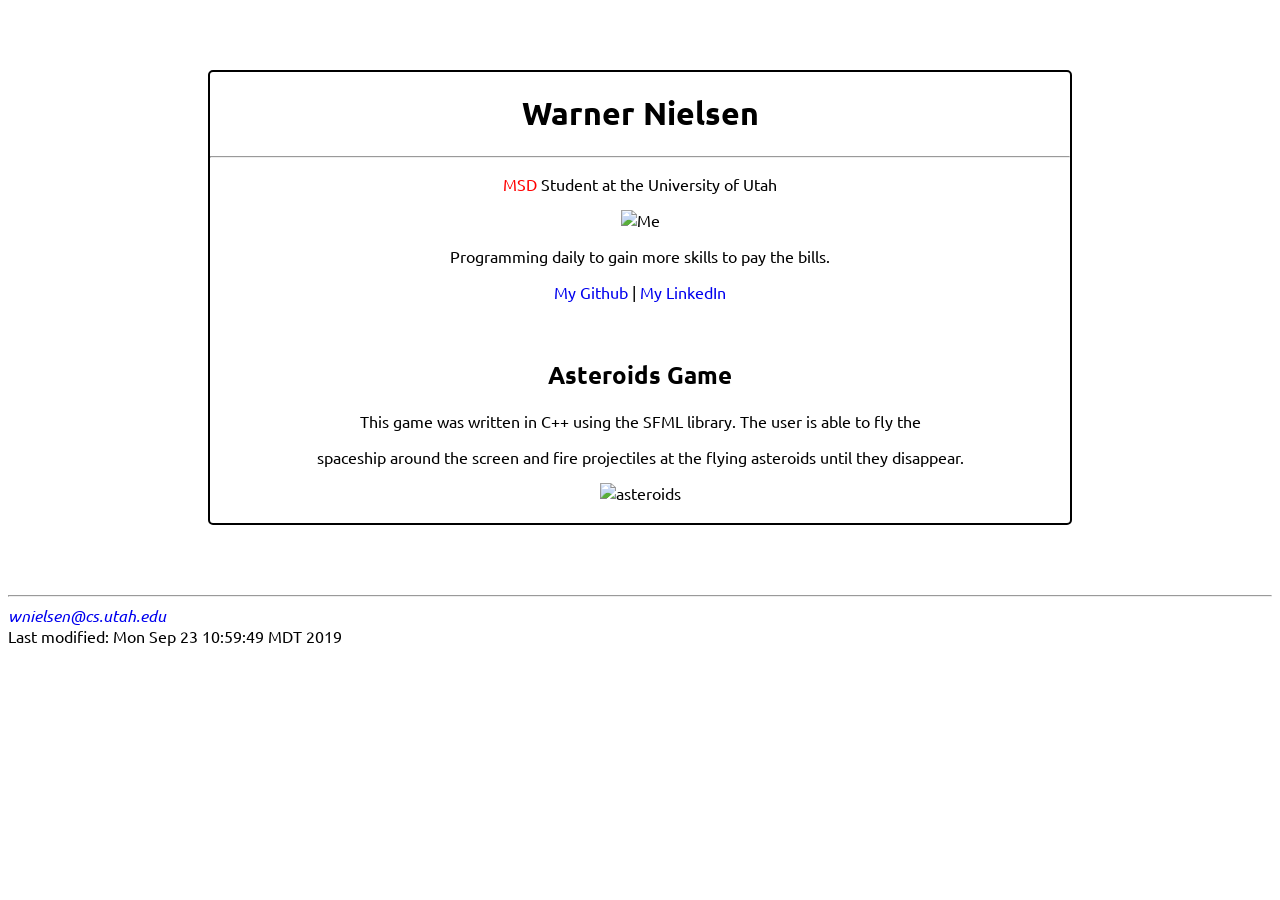
==== index.html @ 0671dce3 "Update index.html and remove other files" ====
<!DOCTYPE HTML>
<html lang="en">
<head>
<meta http-equiv="Content-Type" content="text/html; charset=utf-8">
<title>Warner Nielsen</title>
<link href="https://fonts.googleapis.com/css?family=Ubuntu&display=swap" rel="stylesheet">
<link rel="stylesheet" type="text/css" href="mystyle.css">
<script src="https://kit.fontawesome.com/7625542072.js" crossorigin="anonymous"></script>
</head>
<body>
<div class="text">
  <h1>Warner Nielsen</h1>
  <hr>

  <p><a id="MSD" href="https://msd.utah.edu">MSD</a> Student at the University of Utah</p>
  <img src="https://www.dropbox.com/s/vz5griu9lbvw8k4/Me.jpg?raw=1" alt="Me" height="200" width="200">
  <p>Programming daily to gain more skills to pay the bills.</p>
  <p><i class="fab fa-github"></i> <a href="https://github.com/warniel08"  target="_blank">My Github</a> | 
  <i class="fab fa-linkedin"></i> <a href="https://www.linkedin.com/in/warnernielsen/" target="_blank">My LinkedIn</a></p>
  <br>

  <h2>Asteroids Game <i class="fas fa-gamepad"></i></h2>
  <p>This game was written in C++ using the SFML library. The user is able to fly the</p>
  <p>spaceship around the screen and fire projectiles at the flying asteroids until they disappear.</p>
  <img src="https://www.dropbox.com/s/xos86leyjvhwa50/asteroids.png?raw=1" alt="asteroids" height="400" width="500">

  <br>
  <br>
</div>


<hr>
<address>
  <a href="mailto:wnielsen@cs.utah.edu">wnielsen@cs.utah.edu</a>
</address>
<!-- hhmts start -->Last modified: Mon Sep 23 10:59:49 MDT 2019 <!-- hhmts end -->
</body>
</html>
---- mystyle.css ----
body { 
  font-family: 'Ubuntu', sans-serif;
}

div.text { 
  text-align: center;
  margin: 70px 200px 70px 200px;
  border: 2px solid;
  border-radius: 5px;
}

a { 
  text-decoration: none;
}

#MSD { 
  color: red;
}
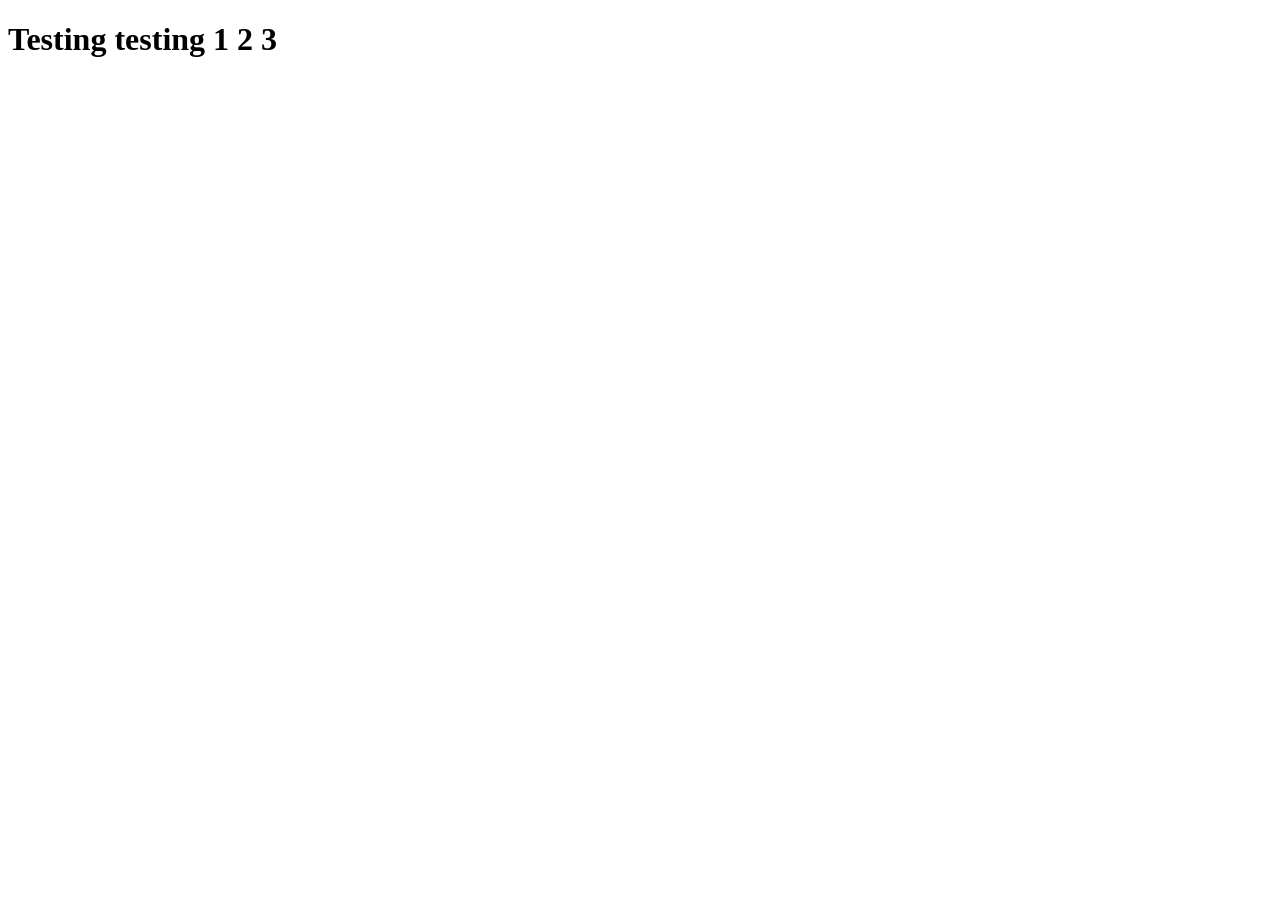
==== commit 0d6bbe56: "Creat index file and add test code" ====
--- a/index.html
+++ b/index.html
@@ -2,37 +2,13 @@
 <html lang="en">
 <head>
 <meta http-equiv="Content-Type" content="text/html; charset=utf-8">
-<title>Warner Nielsen</title>
-<link href="https://fonts.googleapis.com/css?family=Ubuntu&display=swap" rel="stylesheet">
-<link rel="stylesheet" type="text/css" href="mystyle.css">
-<script src="https://kit.fontawesome.com/7625542072.js" crossorigin="anonymous"></script>
+<title>Test</title>
+<link href="https://fonts.googleapis.com/css?family=Source+Code+Pro" rel="stylesheet">
 </head>
 <body>
-<div class="text">
-  <h1>Warner Nielsen</h1>
-  <hr>
+	<div>
+		<h1>Testing testing 1 2 3</h1>
+	</div>
 
-  <p><a id="MSD" href="https://msd.utah.edu">MSD</a> Student at the University of Utah</p>
-  <img src="https://www.dropbox.com/s/vz5griu9lbvw8k4/Me.jpg?raw=1" alt="Me" height="200" width="200">
-  <p>Programming daily to gain more skills to pay the bills.</p>
-  <p><i class="fab fa-github"></i> <a href="https://github.com/warniel08"  target="_blank">My Github</a> | 
-  <i class="fab fa-linkedin"></i> <a href="https://www.linkedin.com/in/warnernielsen/" target="_blank">My LinkedIn</a></p>
-  <br>
-
-  <h2>Asteroids Game <i class="fas fa-gamepad"></i></h2>
-  <p>This game was written in C++ using the SFML library. The user is able to fly the</p>
-  <p>spaceship around the screen and fire projectiles at the flying asteroids until they disappear.</p>
-  <img src="https://www.dropbox.com/s/xos86leyjvhwa50/asteroids.png?raw=1" alt="asteroids" height="400" width="500">
-
-  <br>
-  <br>
-</div>
-
-
-<hr>
-<address>
-  <a href="mailto:wnielsen@cs.utah.edu">wnielsen@cs.utah.edu</a>
-</address>
-<!-- hhmts start -->Last modified: Mon Sep 23 10:59:49 MDT 2019 <!-- hhmts end -->
 </body>
-</html>+</html>
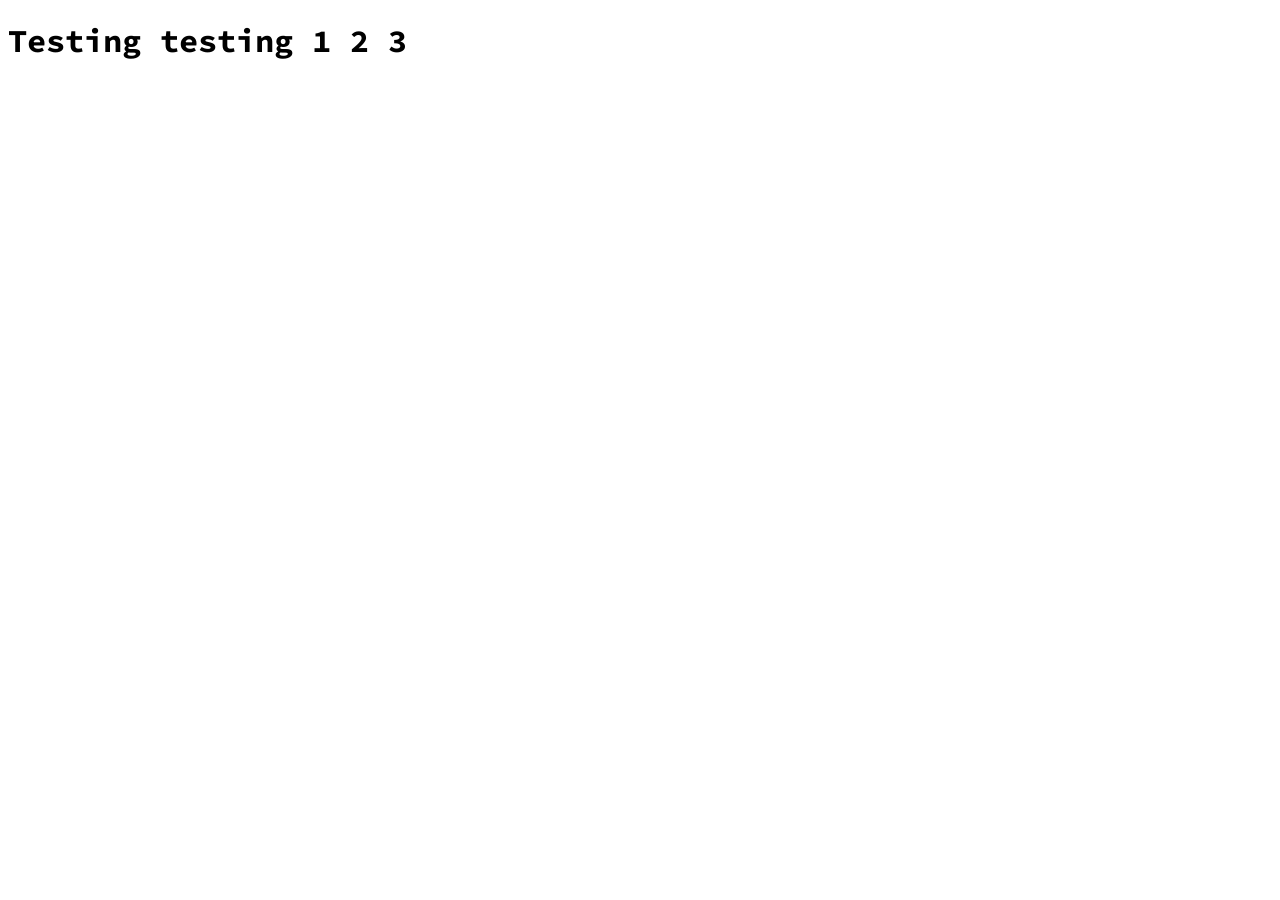
==== commit da9ef76c: "Make font family work" ====
--- a/index.html
+++ b/index.html
@@ -3,7 +3,10 @@
 <head>
 <meta http-equiv="Content-Type" content="text/html; charset=utf-8">
 <title>Test</title>
-<link href="https://fonts.googleapis.com/css?family=Source+Code+Pro" rel="stylesheet">
+<link rel="preconnect" href="https://fonts.googleapis.com">
+<link rel="preconnect" href="https://fonts.gstatic.com" crossorigin>
+<link href="https://fonts.googleapis.com/css2?family=Source+Code+Pro&display=swap" rel="stylesheet">
+<link rel="stylesheet" type="text/css" href="css/styles.css">
 </head>
 <body>
 	<div>
--- a/css/styles.css
+++ b/css/styles.css
@@ -0,0 +1,3 @@
+body {
+  font-family: 'Source Code Pro', monospace;
+}
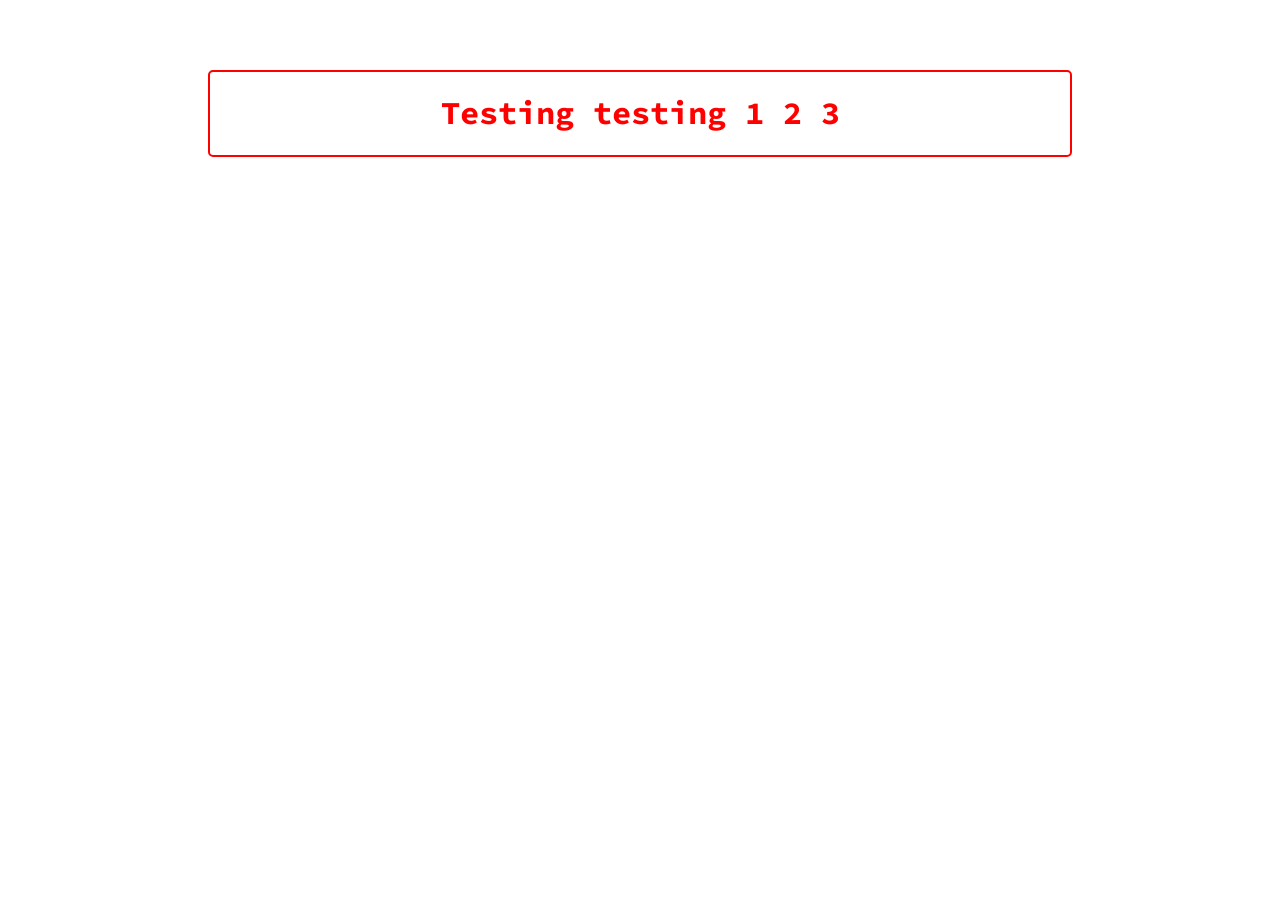
==== commit 9cbb0f78: "Update index and style files" ====
--- a/index.html
+++ b/index.html
@@ -9,7 +9,7 @@
 <link rel="stylesheet" type="text/css" href="css/styles.css">
 </head>
 <body>
-	<div>
+	<div class="text">
 		<h1>Testing testing 1 2 3</h1>
 	</div>
 
--- a/css/styles.css
+++ b/css/styles.css
@@ -1,3 +1,11 @@
 body {
   font-family: 'Source Code Pro', monospace;
+  color: red;
+}
+
+div.text {
+  text-align: center;
+  margin: 70px 200px 70px 200px;
+  border: 2px solid;
+  border-radius: 5px;
 }
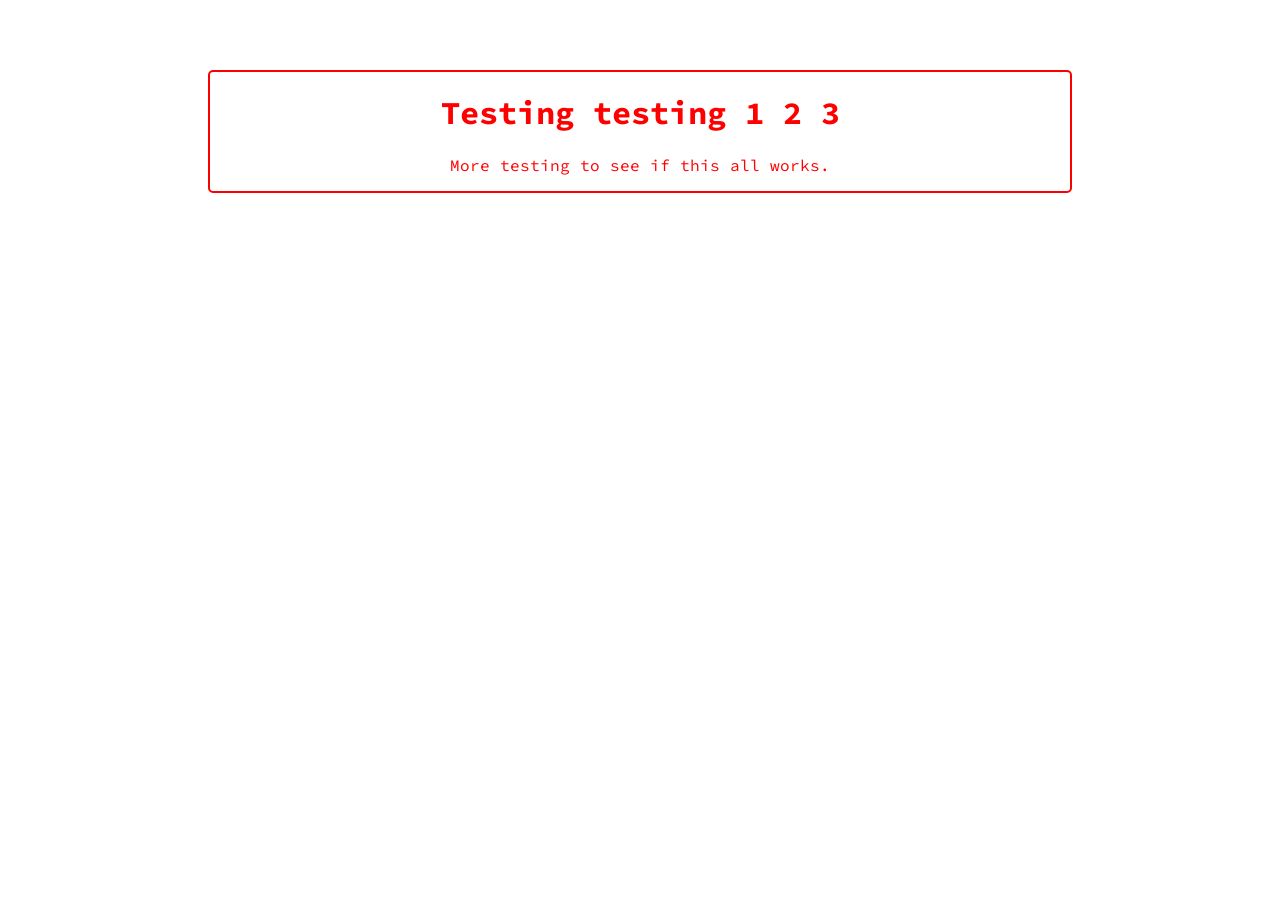
==== commit 3923fb56: "Add p tag with content on index page" ====
--- a/index.html
+++ b/index.html
@@ -11,6 +11,7 @@
 <body>
 	<div class="text">
 		<h1>Testing testing 1 2 3</h1>
+    <p>More testing to see if this all works.</p>
 	</div>
 
 </body>
